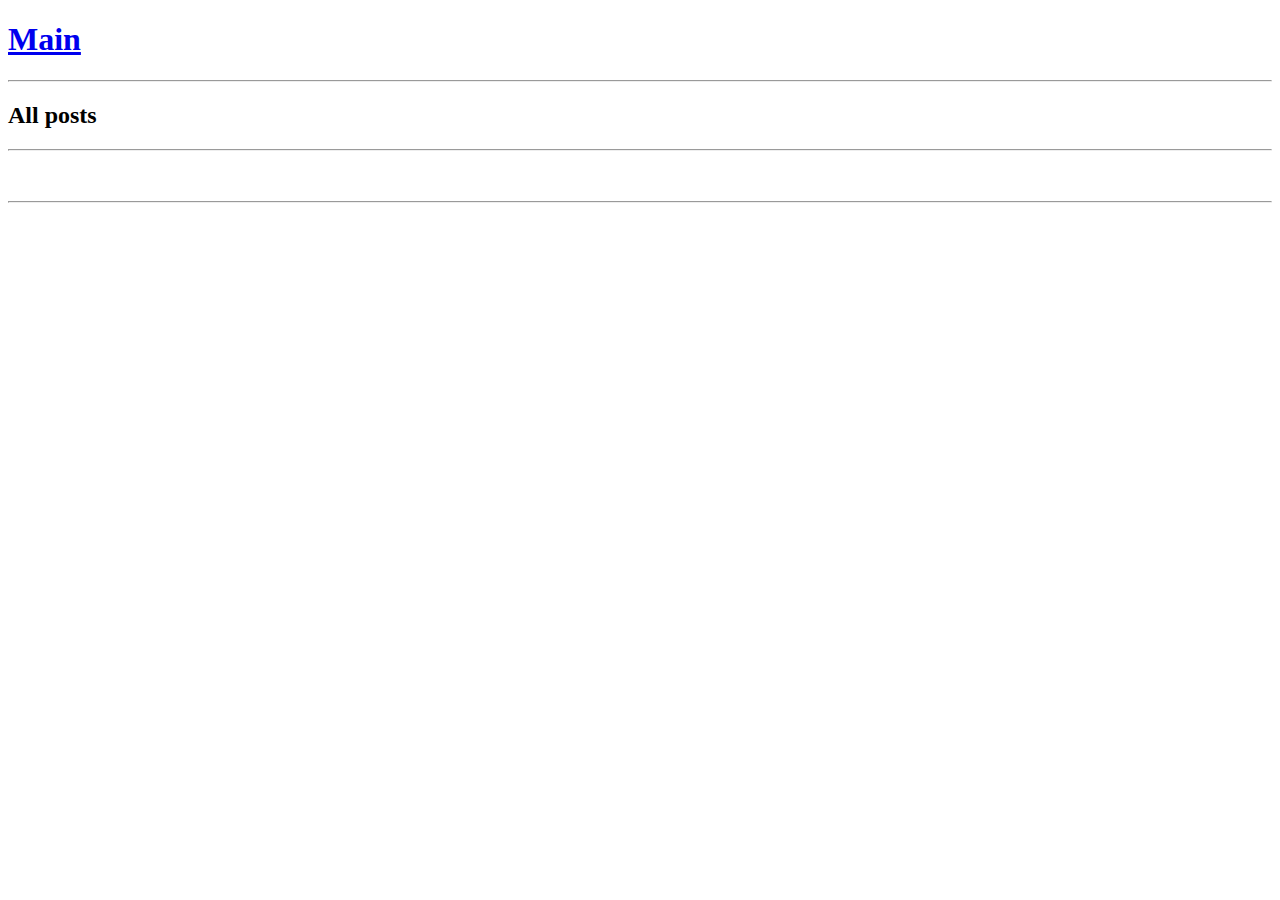
==== src/main/resources/templates/all.html @ 999495b7 "Load whole project to github" ====
<!DOCTYPE html>
<html lang="en" xmlns:th="http://www.thymeleaf.org">
<head>
    <meta charset="UTF-8">
<!--    <link rel="stylesheet" href="/css/style.css">-->
    <title>All</title>
</head>
<body>
    <h1><a href="/">Main</a></h1>
    <hr>
    <h2>All posts</h2>
    <hr>
    <div th:each="post : ${posts}" class="post">
        <p style="margin-left: 30px"><b th:text="${post.title}"/>   <small th:text="${post.creationDate}"/><p>
        <img th:src="@{images/} + ${post.photoName}" th:height="${post.hasImage}? 200px : 0px" style="margin-left: 50px">
        <p th:text="${post.description}" style="margin-left: 50px"></p>
        <hr>
    </div>
</body>
</html>
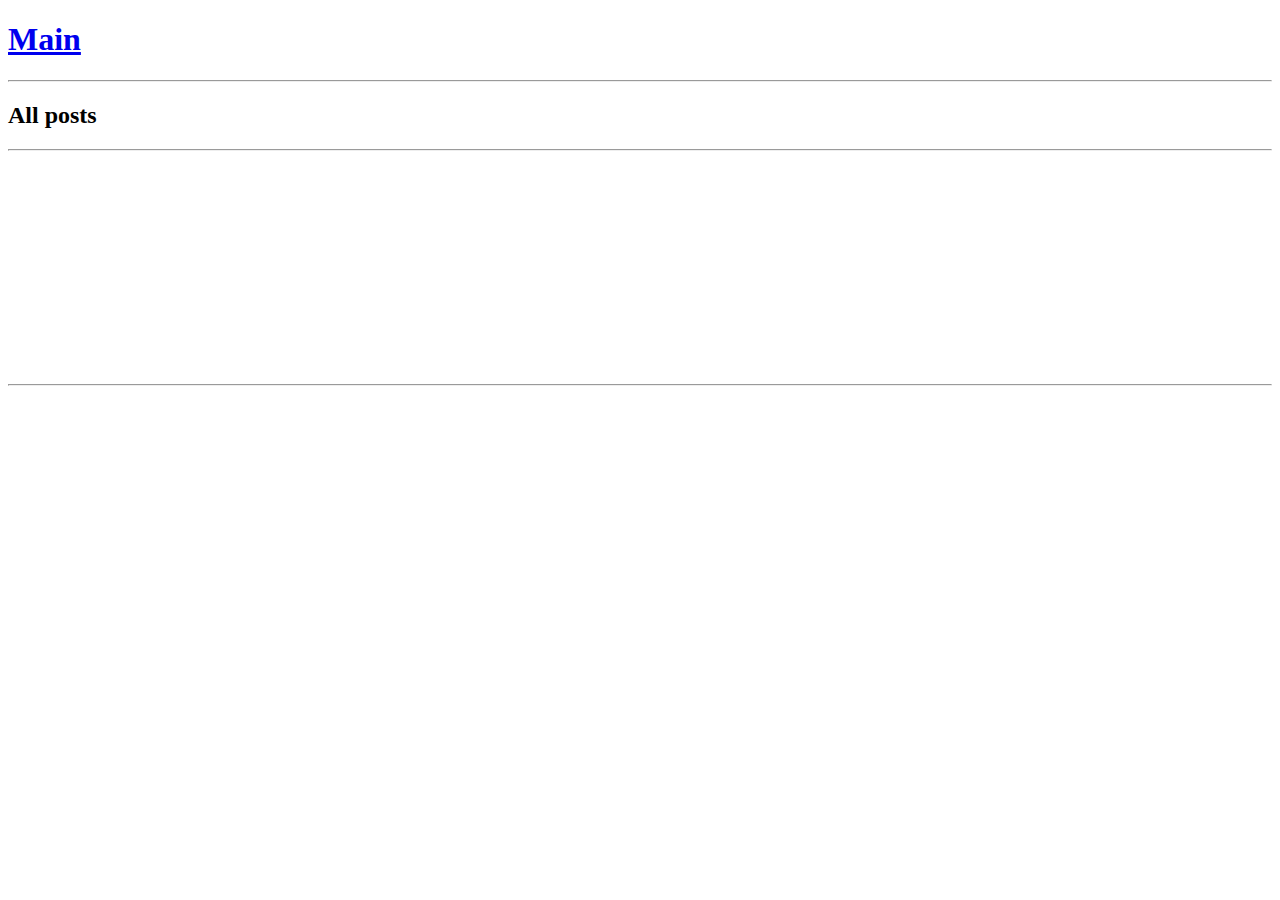
==== commit 41566268: "Fixed uploading images" ====
--- a/src/main/resources/templates/all.html
+++ b/src/main/resources/templates/all.html
@@ -12,7 +12,9 @@
     <hr>
     <div th:each="post : ${posts}" class="post">
         <p style="margin-left: 30px"><b th:text="${post.title}"/>   <small th:text="${post.creationDate}"/><p>
-        <img th:src="@{images/} + ${post.photoName}" th:height="${post.hasImage}? 200px : 0px" style="margin-left: 50px">
+        <div th:if="post.hasImage" style="margin-left: 50px">
+            <img th:src="@{images/} + ${post.photoName}" height="200px">
+        </div>
         <p th:text="${post.description}" style="margin-left: 50px"></p>
         <hr>
     </div>
